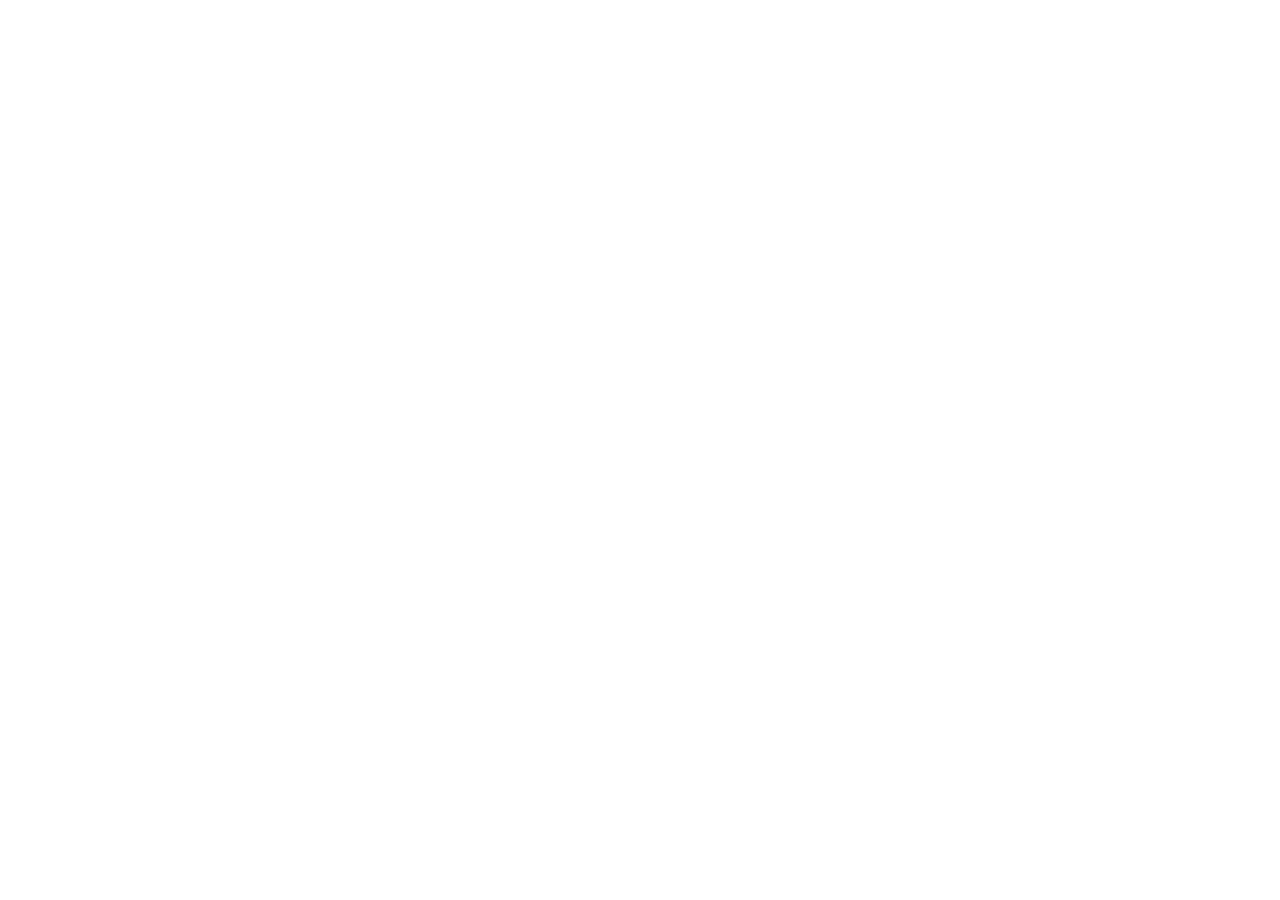
==== eBay Ads.html @ 78bee822 "Added eBay Ad Template and logo folder" ====
<!DOCTYPE html>

<!-- Not Needed -->

<head></head>

<body>


  <!-- Main Container -->
  <div>
    <!-- Heading -->
    <div>

    </div>

    <!-- Description -->
    <div>
      <p>

      </p>
    </div>

    <!-- Footer -->
    <div>

    </div>
  </div>


</body>

</html
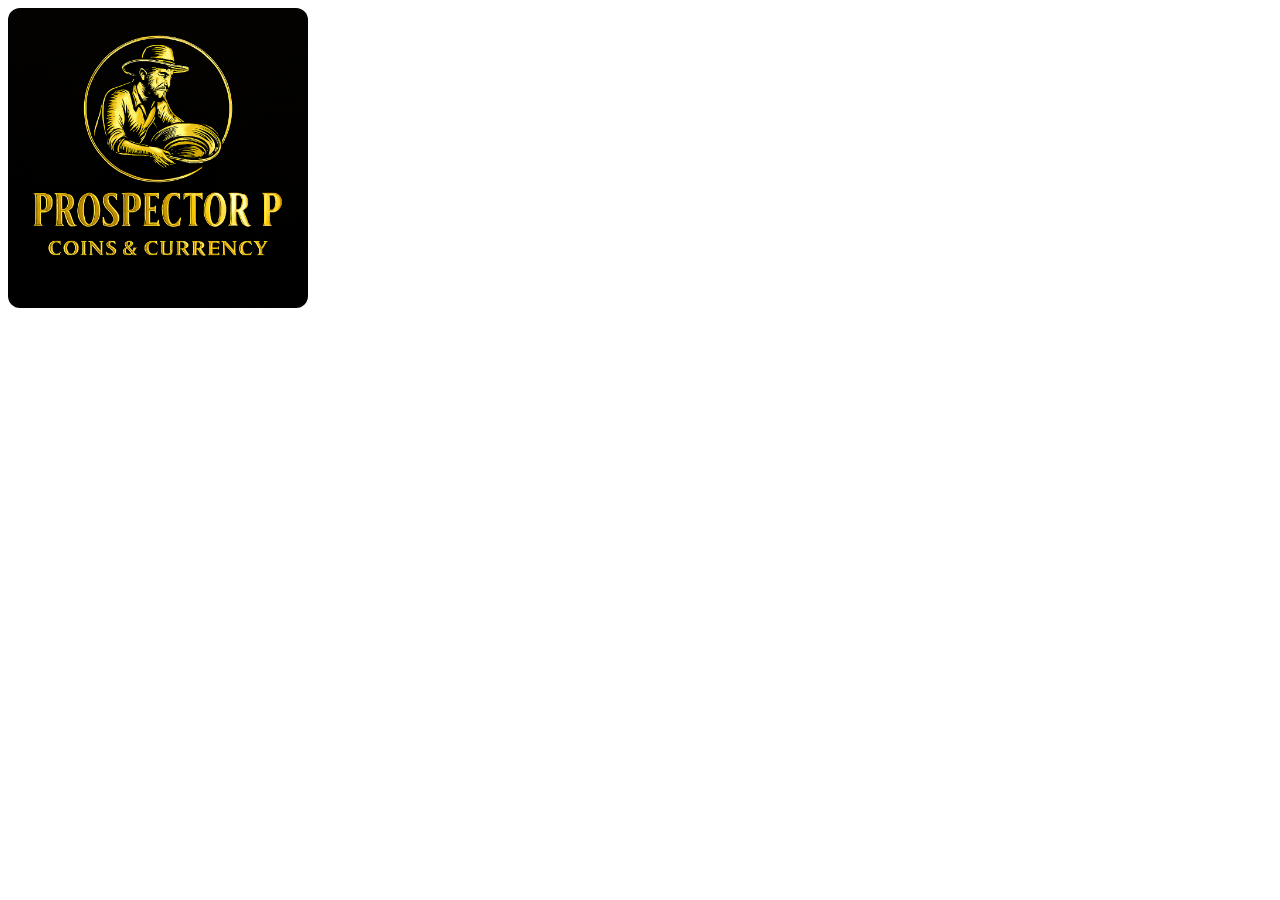
==== commit bb8a31cc: "Styled logo image" ====
--- a/eBay Ads.html
+++ b/eBay Ads.html
@@ -11,6 +11,11 @@
   <div>
     <!-- Heading -->
     <div>
+      <!-- Logo Container -->
+      <div style="width: 300px; height: 300px; overflow: hidden; border-radius: 12px;">
+        <img src="https://phillipshub.github.io/generalprogrammer/eBay-Ad-Images/color-logo.png" alt="eBay Store Logo" style="width: 100%; height: 100%; object-fit: cover;"/>
+
+      </div>
 
     </div>
 
@@ -26,6 +31,14 @@
 
     </div>
   </div>
+</div>
+
+
+
+<!-- Example Code -->
+
+
+
 
 
 </body>
